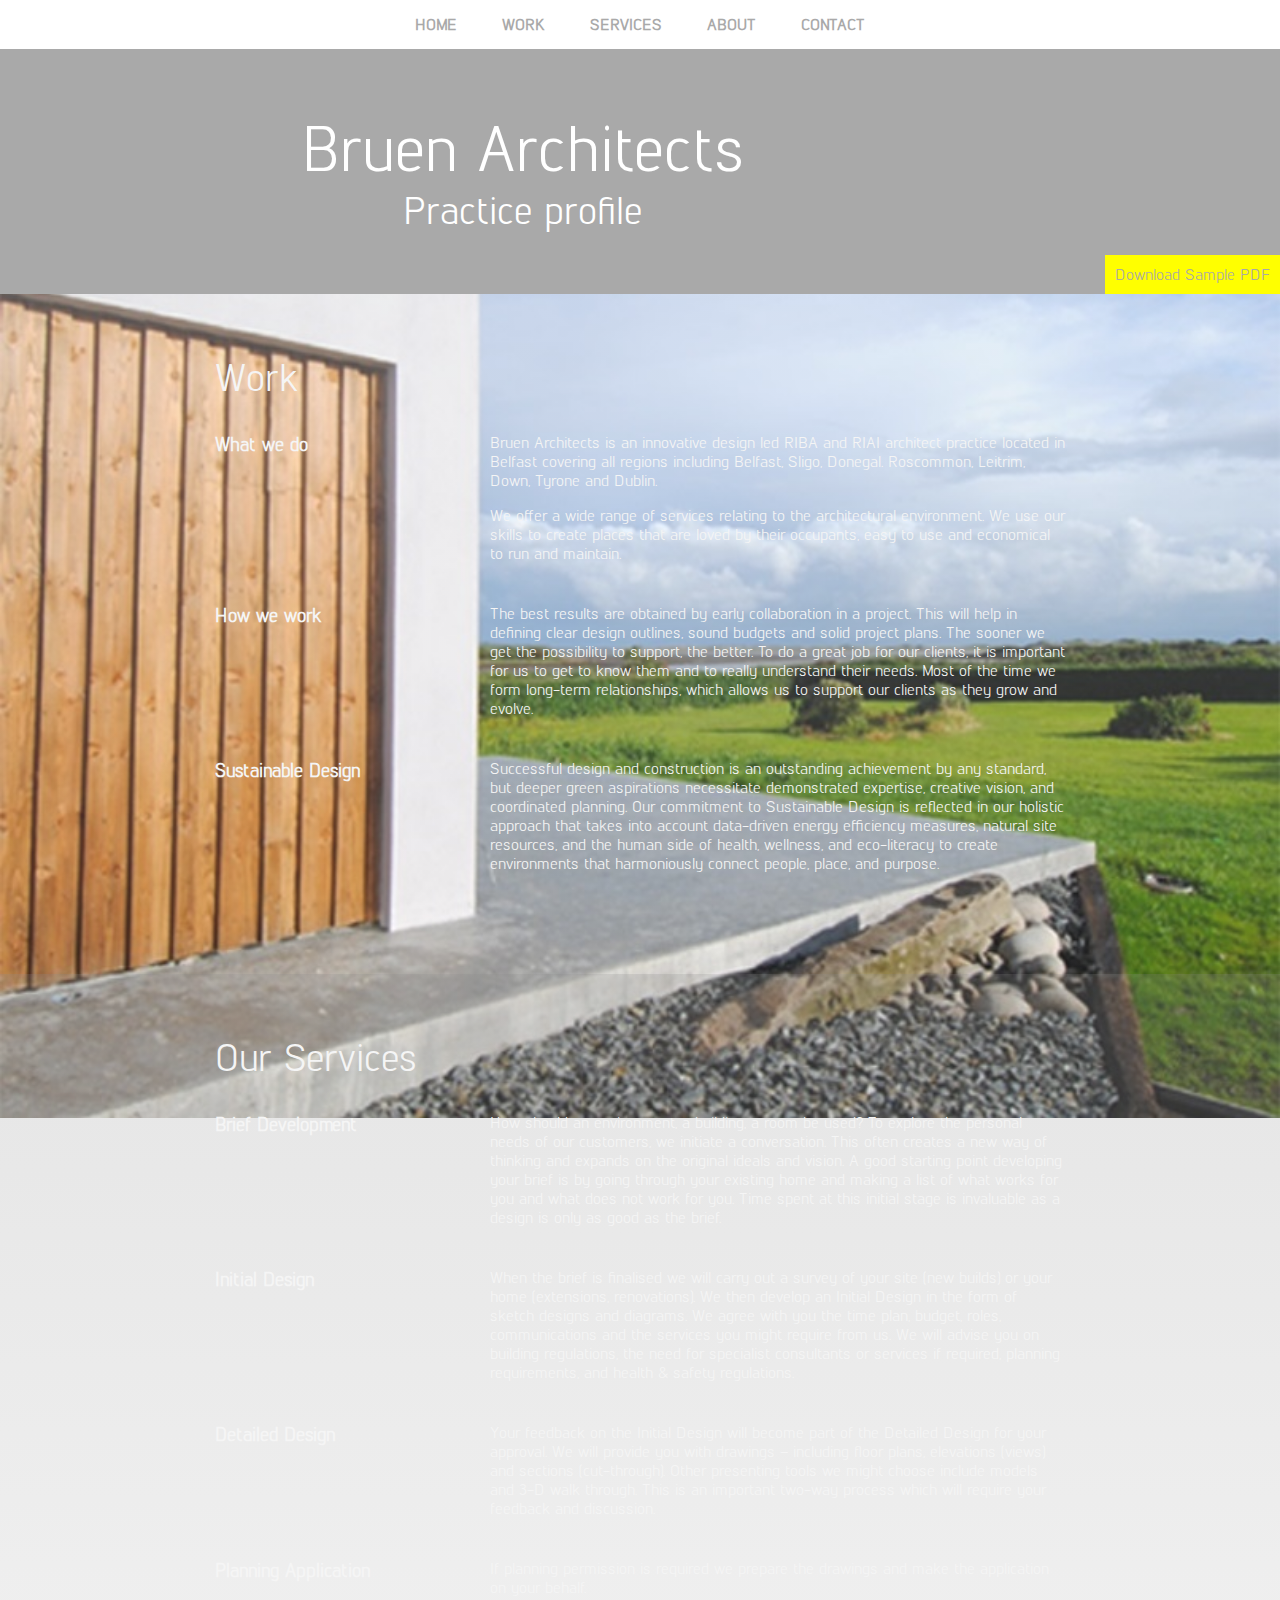
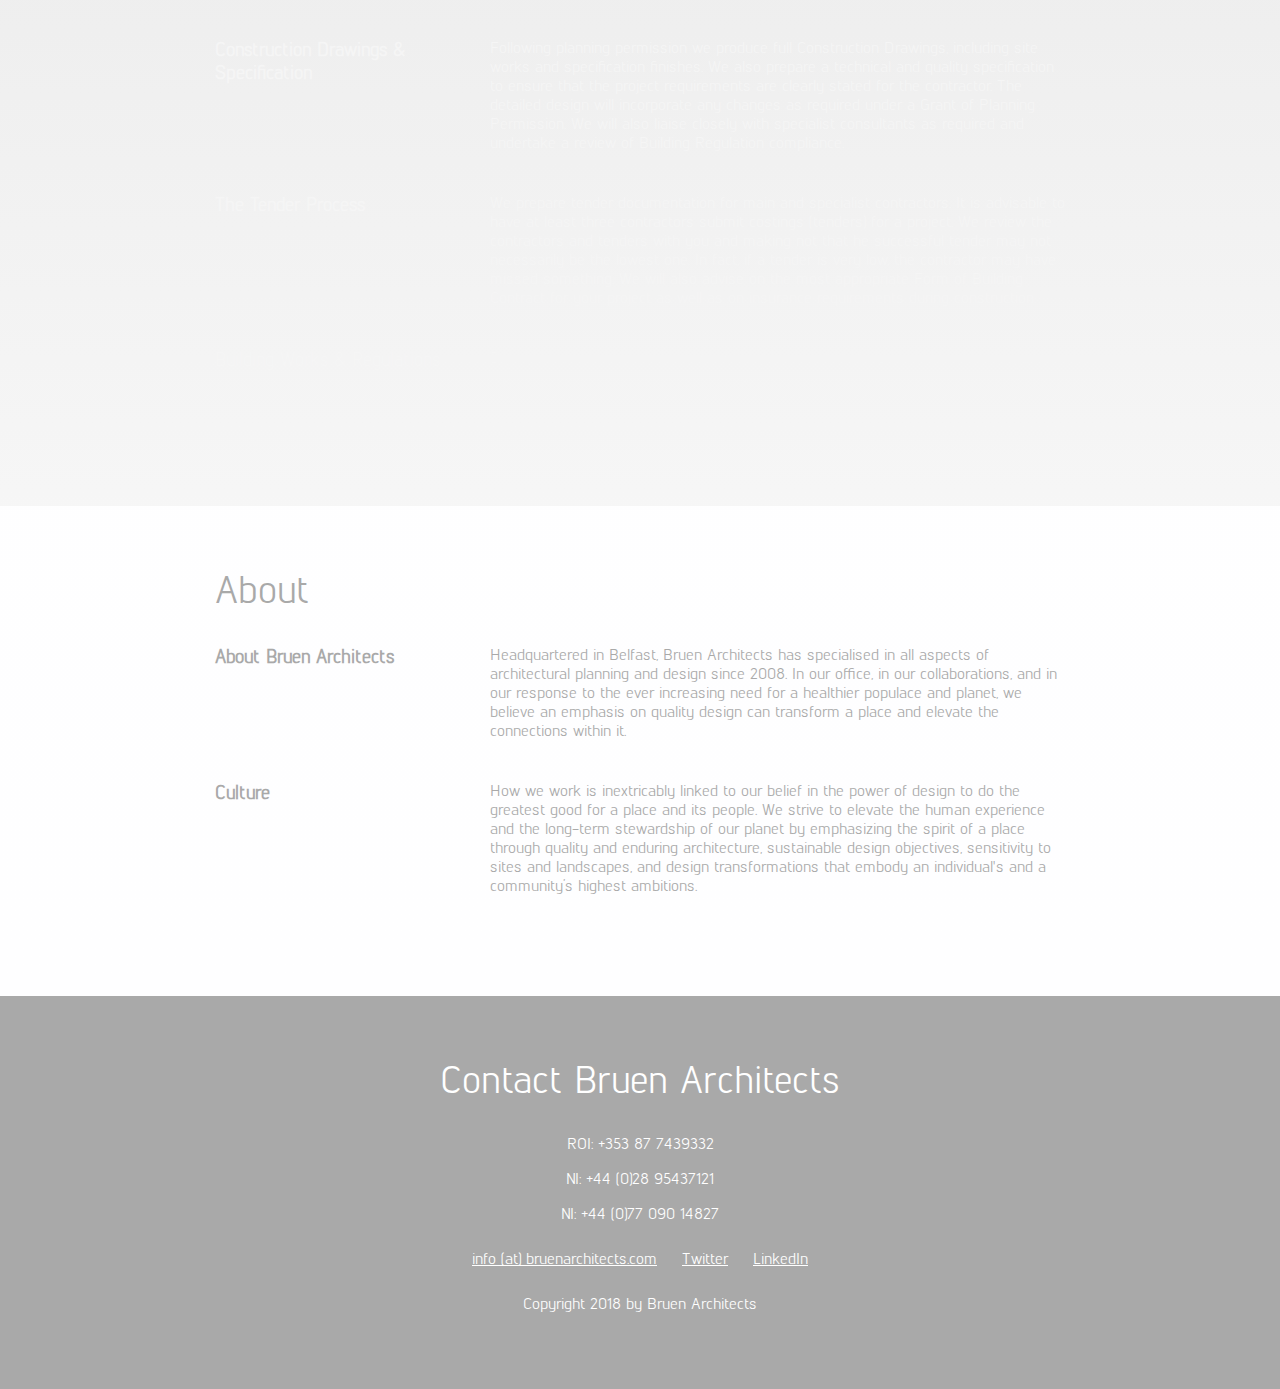
==== index2.html @ 97c38aea "Add 4 html files plus css and images" ====
<!DOCTYPE html>
<html lang="en">
<head>
  <!-- Go to http://fontawesome.io/get-started/ to generate your own embed code! -->
  <!-- <script src="https://use.fontawesome.com/6e47fdd73a.js"></script> -->
  <meta charset="UTF-8">
  <meta name="viewport" content="width=device-width, initial-scale=1.0">
  <title>Bruen Architects</title>
  <link href="https://fonts.googleapis.com/css?family=Caveat|Open+Sans:400,700" rel="stylesheet">
  <link rel="stylesheet" href="css/styles2.css">
</head>
<body>
  <!-- // Intro -->
  <header id="home">
    <a href="site.pdf" download class="btn download">Download Sample PDF</a>
    <nav>
      <a href="#home">Home</a>
      <a href="#work">Work</a>
      <a href="#services">Services</a>
      <a href="#about">About</a>
      <a href="#contact">Contact</a>
    </nav>
    <div class="content-wrap">
      <!-- <img class="profile-img col-narrow" src="images/Logo2.png" alt="Bruen Architects"> -->
      <!-- <div class="col-narrow"></div> -->
      <div class="col-wide">
        <h1 class="ctr-text">Bruen Architects</h1>
        <h2 class="ctr-text">Practice profile</h2>
        <!-- <br /> -->
        <!-- <h3>Bruen Architects is an innovative design led RIBA and RIAI architect practice located in Belfast covering all regions including  Belfast, Sligo, Donegal. Roscommon, Leitrim, Down, Tyrone and Dublin.</h3> -->
      </div>
    </div>
  </header>

  <main>
    <!-- // Work -->
    <section id="work" class="work">
      <div class="content-wrap">
        <h2>Work</h2>

        <!-- What we do -->
        <div class="col-narrow">
          <h3>What we do</h3>
          <!-- <p class="uppercase">Independent / Freelance</p> -->
        </div>

        <div class="col-wide job-description">
          <p>Bruen Architects is an innovative design led RIBA and RIAI architect practice located in Belfast covering all regions including  Belfast, Sligo, Donegal. Roscommon, Leitrim, Down, Tyrone and Dublin.</p>
          <p>We offer a wide range of services relating to the architectural environment. We use our skills to create places that are loved by their occupants, easy to use and economical to run and maintain.</p>
        </div>

        <!-- How we work -->
        <div class="col-narrow">
            <h3>How we work</h3>
            <!-- <p class="uppercase">Independent / Freelance</p> -->
          </div>
  
          <div class="col-wide job-description">
            <p>The best results are obtained by early collaboration in a project. This will help in defining clear design outlines, sound budgets and solid project plans. The sooner we get the possibility to support, the better.
                To do a great job for our clients, it is important for us to get to know them and to really understand their needs. Most of the time we form long-term relationships, which allows us to support our clients as they grow and evolve.</p>
          </div>        
          
        <!-- Sustainable Design -->
        <div class="col-narrow">
          <h3>Sustainable Design</h3>
          <!-- <p class="uppercase">Independent / Freelance</p> -->
        </div>

        <div class="col-wide job-description">
          <p>Successful design and construction is an outstanding achievement by any standard, but deeper green aspirations necessitate demonstrated expertise, creative vision, and coordinated planning. Our commitment to Sustainable Design is reflected in our holistic approach that takes into account data-driven energy efficiency measures, natural site resources, and the human side of health, wellness, and eco-literacy to create environments that harmoniously connect people, place, and purpose.</p>
        </div>

      </div>
    </section>

    <!-- // Our services -->
    <section id="services" class="services">
      <div class="content-wrap">
        <h2>Our Services</h2>

        <!-- Brief Development -->
        <div class="col-narrow">
            <h3>Brief Development</h3>
          </div>
  
          <div class="col-wide job-description">
            <p>How should an environment, a building, a room be used? To explore the personal needs of our customers, we initiate a conversation. This often creates a new way of thinking and expands on the original ideals and vision. 
              A good starting point developing your brief is by going through your existing home and making a list of what works for you and what does not work for you. Time spent at this initial stage is invaluable as a design is only as good as the brief.</p>
          </div>
  
          <!-- Initial Design -->
          <div class="col-narrow">
              <h3>Initial Design</h3>
            </div>
    
            <div class="col-wide job-description">
              <p>When the brief is finalised we will carry out a survey of your site (new builds) or your home (extensions, renovations). We then develop an Initial Design in the form of sketch designs and diagrams.
                  We agree with you the time plan, budget, roles, communications and the services you might require from us.
                  We will advise you on building regulations, the need for specialist consultants or services if required, planning requirements, and health & safety regulations.</p>
            </div> 
          
          <!-- Detailed Design -->
          <div class="col-narrow">
            <h3>Detailed Design</h3>
          </div>

          <div class="col-wide job-description">
            <p>Your feedback on the Initial Design will become part of the Detailed Design for your approval. We will provide you with drawings – including floor plans, elevations (views) and sections (cut-through).
                Other presenting tools we might choose include models and 3-D walk through. This is an important two-way process which will require your feedback and discussion.</p>
          </div>

          <!-- Planning Application -->
          <div class="col-narrow">
            <h3>Planning Application</h3>
          </div>
  
          <div class="col-wide job-description">
            <p>If planning permission is required we prepare the drawings and make the application on your behalf.</p>
          </div>

          <!-- Construction Drawings -->
          <div class="col-narrow">
              <h3>Construction Drawings & Specification</h3>
            </div>
    
            <div class="col-wide job-description">
              <p>Following planning permission we produce full Construction Drawings, including site works and specification finishes. We also prepare a technical and quality specification to ensure that the project requirements are clearly stated for the contractor.
                  The detailed design will incorporate any changes as required under a Grant of Planning Permission. We will also liaise closely with specialist consultants as required and undertake a review of Building Regulation compliance.</p>
            </div>

          <!-- Tender Process -->
          <div class="col-narrow">
              <h3>The Tender Process</h3>
            </div>
    
            <div class="col-wide job-description">
              <p>We prepare tender documentation for main and specialist contractors. It is advisable to have at least three contractors submit costings (tenders) for a project. 
                  We review the contractors and tenders with you and making not that he successful tender may not necessarily be the lowest one. In fact, if a tender is very low, the contractor may have missed something.
                  We will also advise on the most appropriate Form of Building Contract for your project as well as on insurance requirements during construction.</p>
            </div>

          <!-- Building Works & Regulations -->
          <div class="col-narrow">
              <h3>Building Works & Regulations</h3>
            </div>
    
            <div class="col-wide job-description">
              <p>During construction, if required we will act on your behalf as an independent advisor, inspecting the building work at intervals to ensure that it is being carried out generally in accordance with the contract documents.</p>
            </div>

      </div>
    </section>

    <!-- About -->
    <section id="about" class="about">
      <div class="content-wrap">
        <h2>About</h2>

        <div class="col-narrow">
          <h3>About Bruen Architects</h3>
        </div>

        <div class="col-wide job-description">
          <p>Headquartered in Belfast, Bruen Architects has specialised in all aspects of architectural planning and design since 2008. In our office, in our collaborations, and in our response to the ever increasing need for a healthier populace and planet, we believe an emphasis on quality design can transform a place and elevate the connections within it.</p>
        </div>

        <div class="col-narrow">
          <h3>Culture</h3>
        </div>

        <div class="col-wide job-description">
          <p>How we work is inextricably linked to our belief in the power of design to do the greatest good for a place and its people. We strive to elevate the human experience and the long-term stewardship of our planet by emphasizing the spirit of a place through quality and enduring architecture, sustainable design objectives, sensitivity to sites and landscapes, and design transformations that embody an individual's and a community’s highest ambitions. </p>
        </div>      

      </div>
    </section>
  </main>

  <!-- // Footer & contact info -->
  <footer id="contact">
    <div class="content-wrap">
      <h2>Contact Bruen Architects</h2>

      <!-- Social media links. Add or remove any networks. -->
      <div class="contact-info white-text">
        <p>ROI: +353 87 7439332</p>
        <p>NI: +44 (0)28 95437121</p>
        <p>NI: +44 (0)77 090 14827</p>
        <a href="mailto:info@bruenarchitects.com">info (at) bruenarchitects.com</a>
        <a href="https://twitter.com/"><i class="fa fa-twitter" aria-hidden="true"></i><span class="sr-only">Twitter</span></a>
        <a href="https://www.linkedin.com/in/johnbruen/">LinkedIn</a>
      </div>

      <p>Copyright 2018 by Bruen Architects</p>
    </div>
  </footer>
</body>
</html>
---- css/styles2.css ----
/* Color Palette
#2B2D42 - dark blue
#8D99AE - light blue
#EDF2F4 - blue/white
#EF233C - red
*/
@font-face {
  font-family: Lintel;
  src: url(Lintel-Regular.ttf);
  font-weight:400;
} 

/* Global styles
-------------------------*/
/* apply a natural box layout model to all elements, but allowing components to change */
html {
  box-sizing: border-box;
}
*, *:before, *:after {
  box-sizing: inherit;
}
body {
  /* font-family: 'Open Sans', sans-serif; */
  font-family: "Lintel", "Helvetica Neue", Helvetica, Arial, sans-serif;
  margin: 0;
  color: whitesmoke;
}
h1, h2 {
  /* font-family: 'Caveat', cursive; */
  font-family: "Lintel", "Helvetica Neue", Helvetica, Arial, sans-serif;
  font-weight: 400;
}
h1 {
  /* font-size: 70px; */
  font-size: 5vw;
  margin: 0;
}
h2 {
  /* font-size: 40px; */
  font-size: 3vw;
  margin-top: 0;
}
h3 {
  margin: 0;
}
a {
  /* color: #EF233C; */
  color: darkgray;
}
a:hover {
  text-decoration: none;
}
.content-wrap {
  max-width: 950px;
  margin: 0 auto;
  padding: 60px 50px;
  overflow: hidden;
}
.uppercase {
  text-transform: uppercase;
}

/* Download button */
.btn {
  text-decoration: none;
  /* background: #EF233C; */
  background: yellow;
  /* color: white; */
  color: darkgrey;
  padding: 10px;
  display: inline-block;
}


/* Header and Footer
-------------------------*/
header, footer {
  /* background: #2B2D42; */
  background: darkgray;
  /* color: #8D99AE; */
  color: white;
}
/* header */
header {
  padding-top: 50px;
  position: relative;
}
header h1, header h2 {
  color: white;
  margin: 0;
}
.profile-img {
  border-radius: 50%;
}
.download {
  position: absolute;
  bottom: 0;
  right: 0;
}

/* footer */
footer {
  text-align: center;
}
.contact-info a {
  padding: 10px;
  display: inline-block;
}


/* Navigation
-------------------------*/
nav {
  text-align: center;
  background: white;
  position: fixed;
  top: 0;
  width: 100%;
  /*z-index: 100;*/
}
nav a {
  display: inline-block;
  padding: 15px 20px;
  text-decoration: none;
  text-transform: uppercase;
  font-weight: 700;
}


/* Work 
-------------------------*/
.work {
  background: white;
  /* background: linear-gradient(rgb(254, 254, 255), rgba(237, 240, 245, 0.5)), */
  background: linear-gradient(rgba(237, 240, 245, 0.3), rgb(254, 254, 255, 0.1)),
    /* url(../images/model4.jpg) no-repeat fixed; */
    url(../images/model8-3.jpg) no-repeat fixed;
  background-size: cover;
}
h3 ~ p {
  margin: 0;
}
.job-description {
  margin-bottom: 25px;
}
.job-description p:first-of-type {
  margin-top: 0;
}

/* Services
-------------------------*/
.services {
  /* background: linear-gradient(rgba(141, 153, 174, 0.8), rgba(141, 153, 174, 0.5)), */
  /* background: linear-gradient(rgba(201, 203, 208, 0.8), rgba(201, 203, 208, 0.5)), */
  background: linear-gradient(rgba(169, 169, 169, 0.3), rgba(169, 169, 169, 0.1)),
              /* url(../images/model4.jpg) no-repeat fixed; */
              /* url(../images/model8-4.jpg) no-repeat fixed; */
              url(../images/model8-3.jpg) no-repeat fixed;
  background-size: cover;
}

p + h3 {
  margin-top: 30px;
}


/* Me new 
-------------------------*/
.about {
  /* background: linear-gradient(rgba(141, 153, 174, 0.8), rgba(141, 153, 174, 0.5)), */
  /* background: linear-gradient(rgba(201, 203, 208, 0.8), rgba(201, 203, 208, 0.5)), */
  background: linear-gradient(rgba(254, 254, 255, 0.8), rgba(254, 254, 255)),
              /* url(../images/model8-4.jpg) no-repeat fixed; */
              url(../images/model4.jpg) no-repeat fixed;
  background-size: cover;
}

div.white-text a {
  color: white;
}

.ctr-text {
  text-align: center;
}

.about div {
  color: darkgrey;
}

/* Media Queries
-------------------------*/
@media (min-width: 900px) {
  .col-narrow {
    width: 30%;
    float: left;
  }
  .col-wide {
    width: 70%;
    float: left;
    padding-left: 20px;
  }
}
@media (max-width: 899px){
  header {
    text-align: center;
  }
  .profile-img {
    width: 200px;
  }
}
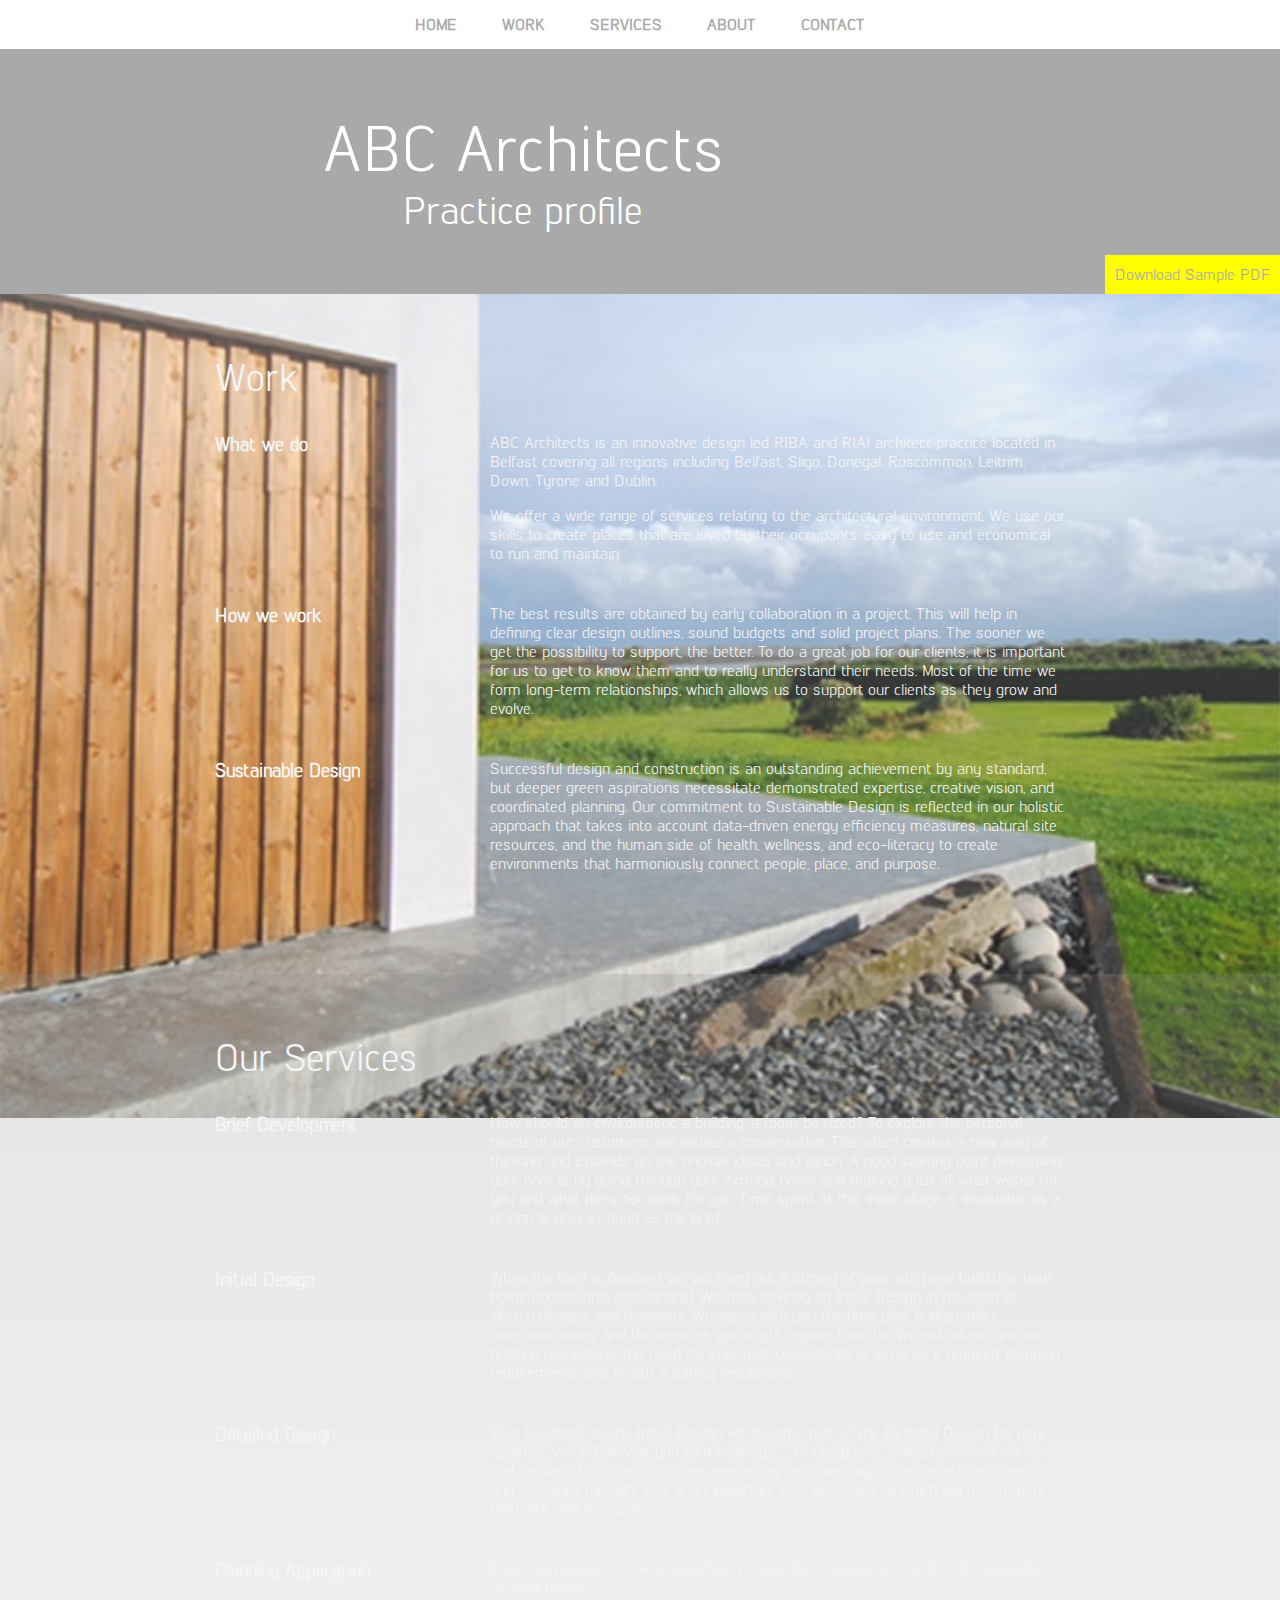
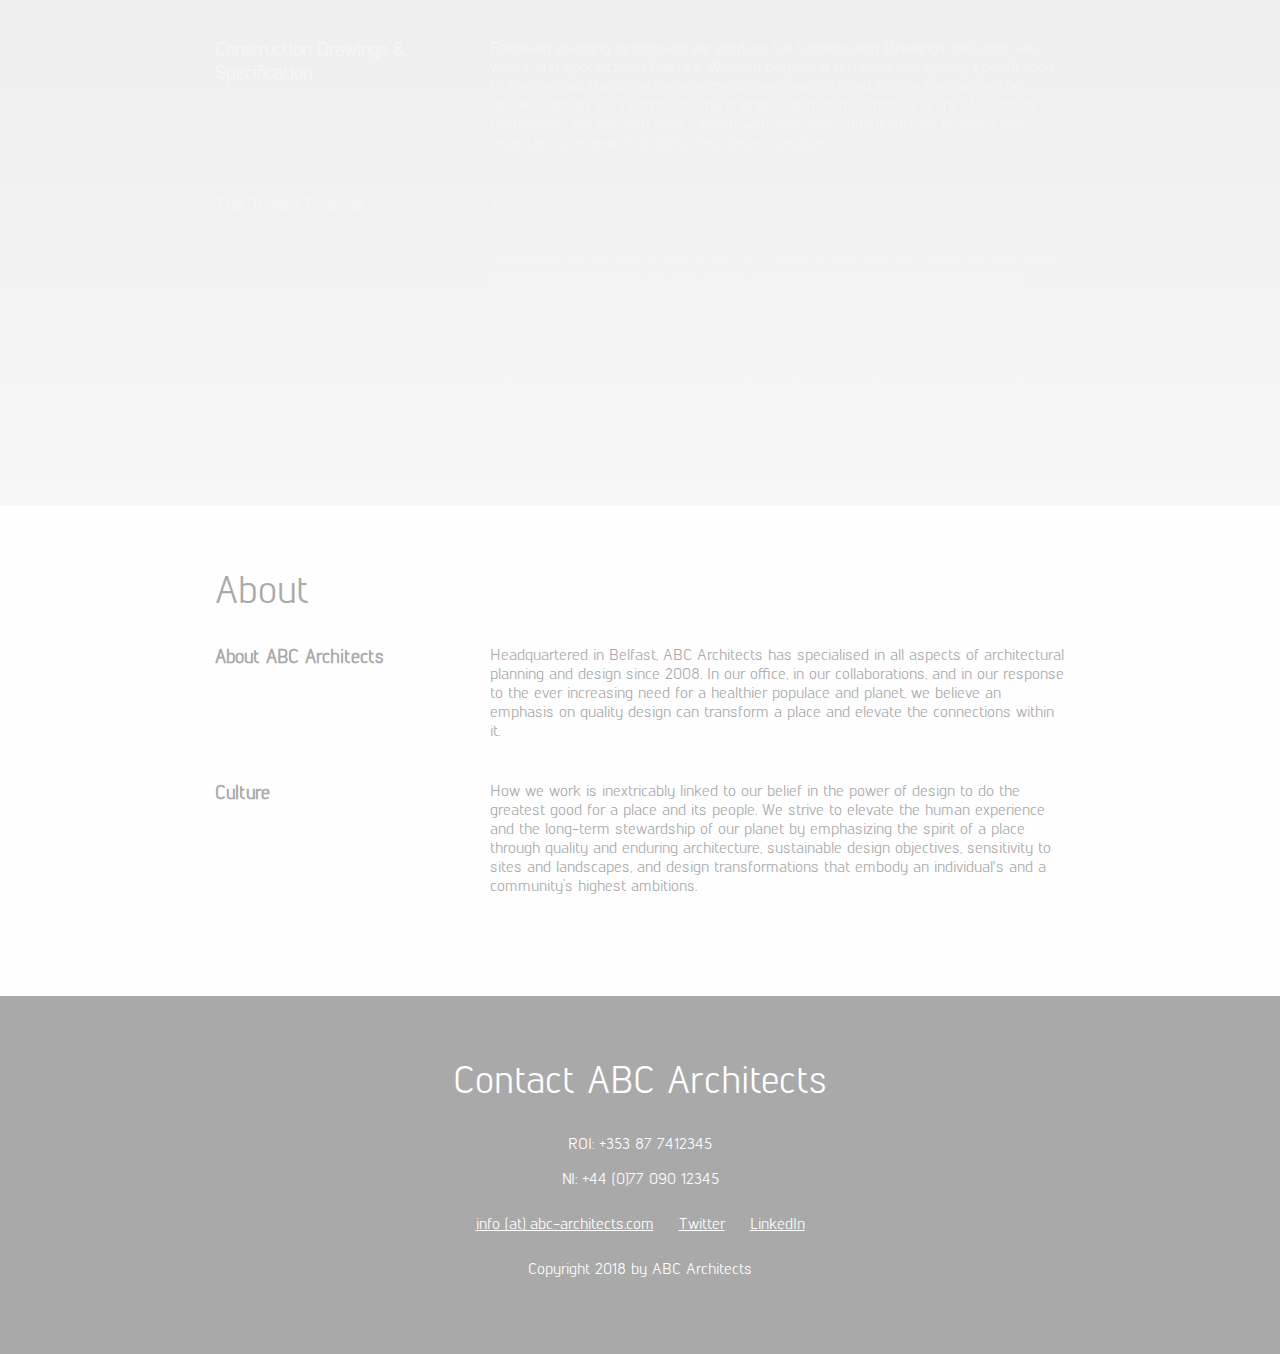
==== commit 736505e9: "Revert "Add 4 html files plus css and images"" ====
--- a/index2.html
+++ b/index2.html
@@ -5,7 +5,7 @@
   <!-- <script src="https://use.fontawesome.com/6e47fdd73a.js"></script> -->
   <meta charset="UTF-8">
   <meta name="viewport" content="width=device-width, initial-scale=1.0">
-  <title>Bruen Architects</title>
+  <title>ABC Architects</title>
   <link href="https://fonts.googleapis.com/css?family=Caveat|Open+Sans:400,700" rel="stylesheet">
   <link rel="stylesheet" href="css/styles2.css">
 </head>
@@ -21,13 +21,13 @@
       <a href="#contact">Contact</a>
     </nav>
     <div class="content-wrap">
-      <!-- <img class="profile-img col-narrow" src="images/Logo2.png" alt="Bruen Architects"> -->
+      <!-- <img class="profile-img col-narrow" src="images/Logo2.png" alt="ABC Architects"> -->
       <!-- <div class="col-narrow"></div> -->
       <div class="col-wide">
-        <h1 class="ctr-text">Bruen Architects</h1>
+        <h1 class="ctr-text">ABC Architects</h1>
         <h2 class="ctr-text">Practice profile</h2>
         <!-- <br /> -->
-        <!-- <h3>Bruen Architects is an innovative design led RIBA and RIAI architect practice located in Belfast covering all regions including  Belfast, Sligo, Donegal. Roscommon, Leitrim, Down, Tyrone and Dublin.</h3> -->
+        <!-- <h3>ABC Architects is an innovative design led RIBA and RIAI architect practice located in Belfast covering all regions including  Belfast, Sligo, Donegal. Roscommon, Leitrim, Down, Tyrone and Dublin.</h3> -->
       </div>
     </div>
   </header>
@@ -45,7 +45,7 @@
         </div>
 
         <div class="col-wide job-description">
-          <p>Bruen Architects is an innovative design led RIBA and RIAI architect practice located in Belfast covering all regions including  Belfast, Sligo, Donegal. Roscommon, Leitrim, Down, Tyrone and Dublin.</p>
+          <p>ABC Architects is an innovative design led RIBA and RIAI architect practice located in Belfast covering all regions including  Belfast, Sligo, Donegal. Roscommon, Leitrim, Down, Tyrone and Dublin.</p>
           <p>We offer a wide range of services relating to the architectural environment. We use our skills to create places that are loved by their occupants, easy to use and economical to run and maintain.</p>
         </div>
 
@@ -157,11 +157,11 @@
         <h2>About</h2>
 
         <div class="col-narrow">
-          <h3>About Bruen Architects</h3>
+          <h3>About ABC Architects</h3>
         </div>
 
         <div class="col-wide job-description">
-          <p>Headquartered in Belfast, Bruen Architects has specialised in all aspects of architectural planning and design since 2008. In our office, in our collaborations, and in our response to the ever increasing need for a healthier populace and planet, we believe an emphasis on quality design can transform a place and elevate the connections within it.</p>
+          <p>Headquartered in Belfast, ABC Architects has specialised in all aspects of architectural planning and design since 2008. In our office, in our collaborations, and in our response to the ever increasing need for a healthier populace and planet, we believe an emphasis on quality design can transform a place and elevate the connections within it.</p>
         </div>
 
         <div class="col-narrow">
@@ -179,19 +179,18 @@
   <!-- // Footer & contact info -->
   <footer id="contact">
     <div class="content-wrap">
-      <h2>Contact Bruen Architects</h2>
+      <h2>Contact ABC Architects</h2>
 
       <!-- Social media links. Add or remove any networks. -->
       <div class="contact-info white-text">
-        <p>ROI: +353 87 7439332</p>
-        <p>NI: +44 (0)28 95437121</p>
-        <p>NI: +44 (0)77 090 14827</p>
-        <a href="mailto:info@bruenarchitects.com">info (at) bruenarchitects.com</a>
+        <p>ROI: +353 87 7412345</p>
+        <p>NI: +44 (0)77 090 12345</p>
+        <a href="mailto:info@abc-architects.com">info (at) abc-architects.com</a>
         <a href="https://twitter.com/"><i class="fa fa-twitter" aria-hidden="true"></i><span class="sr-only">Twitter</span></a>
-        <a href="https://www.linkedin.com/in/johnbruen/">LinkedIn</a>
+        <a href="https://www.linkedin.com/in/abc-architects/">LinkedIn</a>
       </div>
 
-      <p>Copyright 2018 by Bruen Architects</p>
+      <p>Copyright 2018 by ABC Architects</p>
     </div>
   </footer>
 </body>
